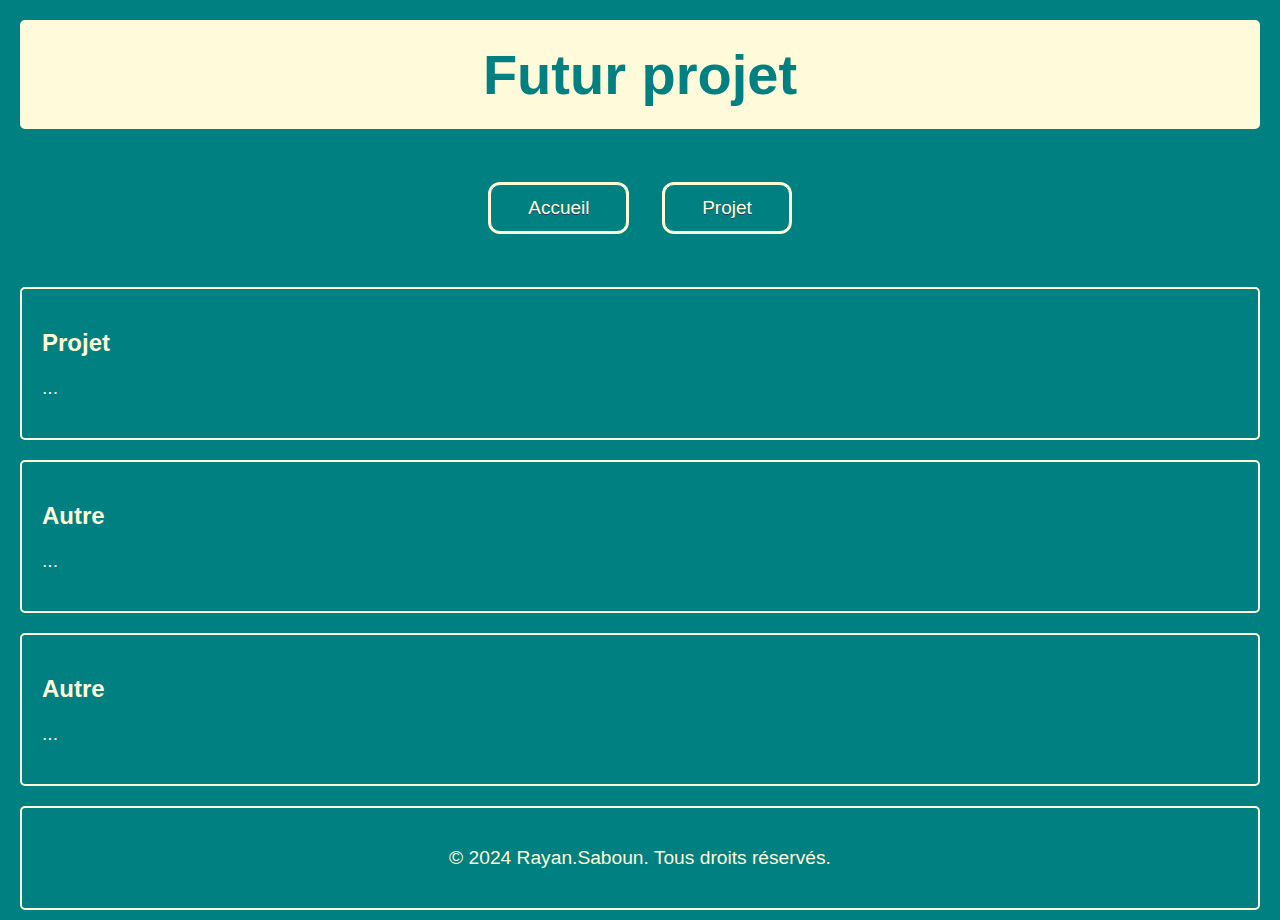
==== portfolio.html @ 097e3757 "Rename portfolio to portfolio.html" ====
<!DOCTYPE html>
<html lang="fr">
<head>
    <meta charset="UTF-8">
    <meta name="viewport" content="width=device-width, initial-scale=1.0">
    <link rel="stylesheet" href="portfolio.css">
    <title>Projet</title>
</head>
<body>
    <!-- Entête -->
    <header style="background-color: #fffad9     ; color: #008080   ;"> 
        <h1><center>Futur projet</center></h1>
    </header>


 <!-- Menu de navigation -->
 <nav>
    <ul>
        <li><a class="button" href="index.html">Accueil</a></li>
        <li><a class="button" href="portfolio">Projet</a></li>
    </ul>
</nav>

    <!-- Section principale -->
    <section>
        <h2>Projet</h2>
        <p>...</p>
    </section>

        <!-- Section principale -->
        <section>
            <h2>Autre</h2>
            <p>...</p>
        </section>

        <!-- Section principale -->
        <section>
            <h2>Autre</h2>
            <p>...</p>
        </section>

   <!-- Bas de page -->
   <footer style="background-color: #008080   ; color: #fffad9   ;">
    <p>&copy; 2024 Rayan.Saboun. Tous droits réservés.</p>
</footer>
</body>
</html>
---- portfolio.css ----
body {
    font-family: bahnschrift, sans-serif;
    margin: 0;
    padding: 0;
    background-color: #008080    ;
}
/* 
a.button  {
    margin: 20px;
    padding: 20px;
    border-radius: 15px;
    background-color: #1c0f7d42; 
}*/

a.button {
	box-shadow: 0px 0px 0px 2px #fefed8;
	background:linear-gradient(to bottom, #008080 5%, #008080 100%);
	background-color:#7892c2;
	border-radius:10px;
	border:1px solid #fefed8;
	display:inline-block;   
	cursor:pointer;
	color:#fefed8;
	font-family:Arial;
	font-size:19px;
	padding:12px 37px;
	text-decoration:none;
	text-shadow:0px 1px 0px #283966;
}
a.button:hover {
	background:linear-gradient(to bottom, #476e9e 5%, #7892c2 100%);
	background-color:#476e9e;
}
a.button:active {
	position:relative;
	top:1px;
}



nav {
    margin: 20px;
    padding: 20px;
    border-radius: 5px;
}

header, section, footer {
    margin: 20px;
    padding: 20px;
    border: 2px solid #fffad9    ;
    border-radius: 5px;
}

header h1 {
    margin: 0;
    font-size: 350%;
}

nav ul {
    list-style-type: none;
    margin: 0;
    padding: 0;
    text-align: center;
    font-size: 150%;
}

nav li {
    display: inline;
    //margin-right: 10px;
    //border-style: ridge;   
}

nav a {
    text-decoration: none;
    color: #fffad9    ;
    margin: 15px;
    padding: 20px;
}

/* Couleurs spécifiques pour Ma Passion et Projet */
body.page-ma-passion {
    background-color: #6edaf0    ;
}

body.page-projet {
    background-color: #6edaf0    ;
}

footer {
    margin-top: 20px;
    text-align: center;
    color: #fffad9    ;
}

h2
{
    color: #fffad9    ;
}

p
{
    color: #fffad9    ;
    font-size: 120%;
}


table, caption, th, td { 
    width : 600px;
    border: 3px solid #000000
    ;
    text-align: center; 
      border-collapse: collapse;
     
    
    }
    caption, th, td {
    
    padding: 12px;
    
    }
    
    caption {
    
    background-color: lightgrey;
    
    }
    
    th {
    
    background-color: #008080;
    
    }
    
    td {
    
    background-color: #008080;
    
    }
    .centrer {
  margin-right:auto;
  margin-left:auto;
}


html, body {
    width: 100%;
    height: 100%;
    margin: 0;
    padding: 0;
}
img {
    max-width: 100%;
}
.slider-container {
    max-width: 800px;
    position: relative;
    margin: auto;
    left : 127px;
    height: 350px;
    overflow: hidden;
}
.menu 
{
    position: absolute;
    left: -125px;
    z-index: 11;
    width: 100%;
    bottom: 0;
    text-align: center;
}
.menu label 
{
    cursor: pointer;
    display: inline-block;
    width: 10px;
    height: 10px;
    background: #ccc;
    border-radius: 50px;
    margin: 0 0.2em 1em;
}
.menu label:hover,.menu label:focus {
    background: #1c87c9;
}
.slide-input{
    opacity: 0;
}
.slide-img {
    height: 300px;
    position: absolute;
    top: 0;
    left: 100%;
    z-index: 10;
    transition: left 0s 0.75s;
}
[id^="slide"]:checked + .slide-img {
    left: 0;
    z-index: 100;
    transition: left 0.65s ease-out;
}

.button img{
    width: 30px;
   
}
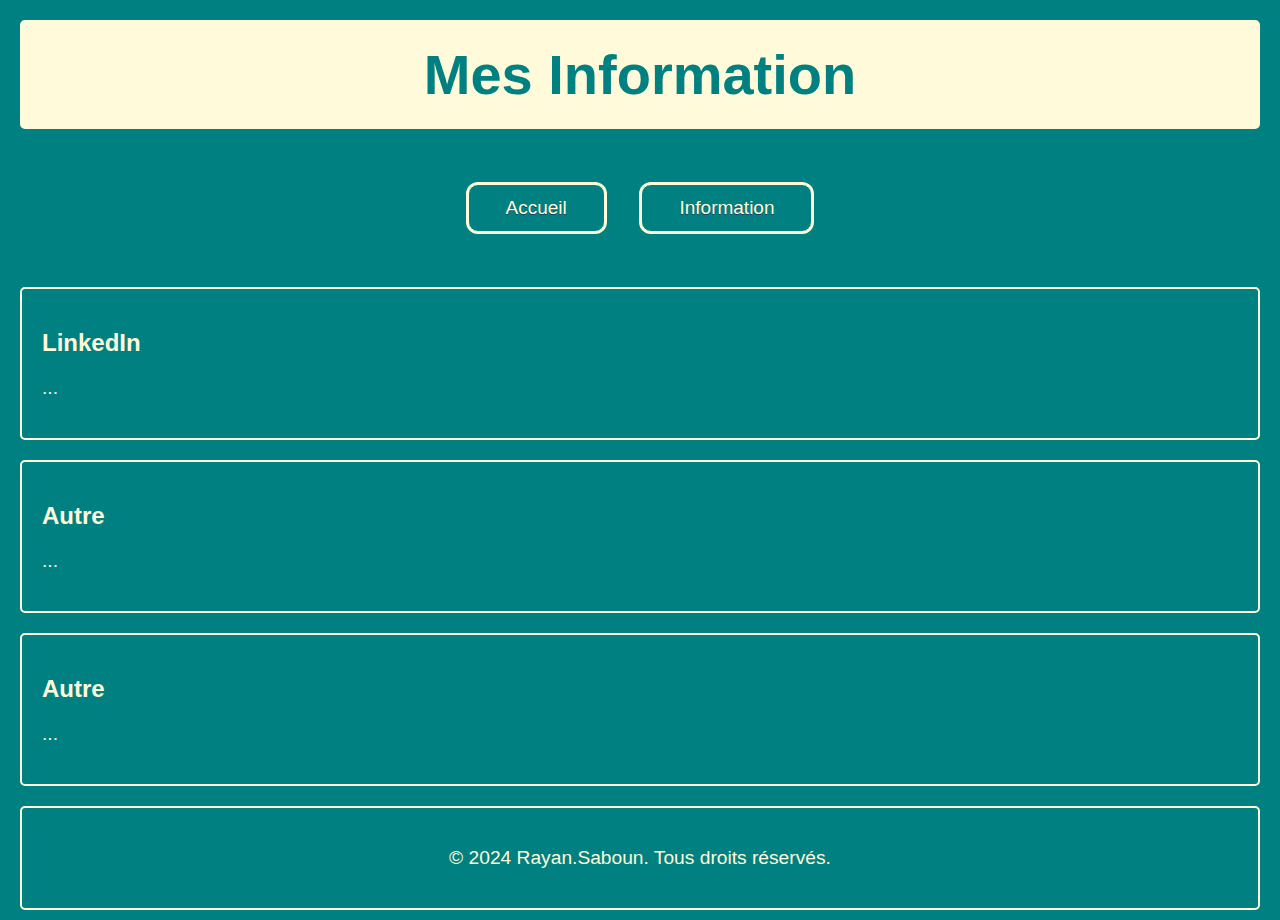
==== commit b62688ce: "m" ====
--- a/portfolio.html
+++ b/portfolio.html
@@ -4,12 +4,12 @@
     <meta charset="UTF-8">
     <meta name="viewport" content="width=device-width, initial-scale=1.0">
     <link rel="stylesheet" href="portfolio.css">
-    <title>Projet</title>
+    <title>Information</title>
 </head>
 <body>
     <!-- Entête -->
     <header style="background-color: #fffad9     ; color: #008080   ;"> 
-        <h1><center>Futur projet</center></h1>
+        <h1><center>Mes Information</center></h1>
     </header>
 
 
@@ -17,13 +17,13 @@
  <nav>
     <ul>
         <li><a class="button" href="index.html">Accueil</a></li>
-        <li><a class="button" href="portfolio">Projet</a></li>
+        <li><a class="button" href="portfolio.html">Information</a></li>
     </ul>
 </nav>
 
     <!-- Section principale -->
     <section>
-        <h2>Projet</h2>
+        <h2>LinkedIn</h2>
         <p>...</p>
     </section>
 
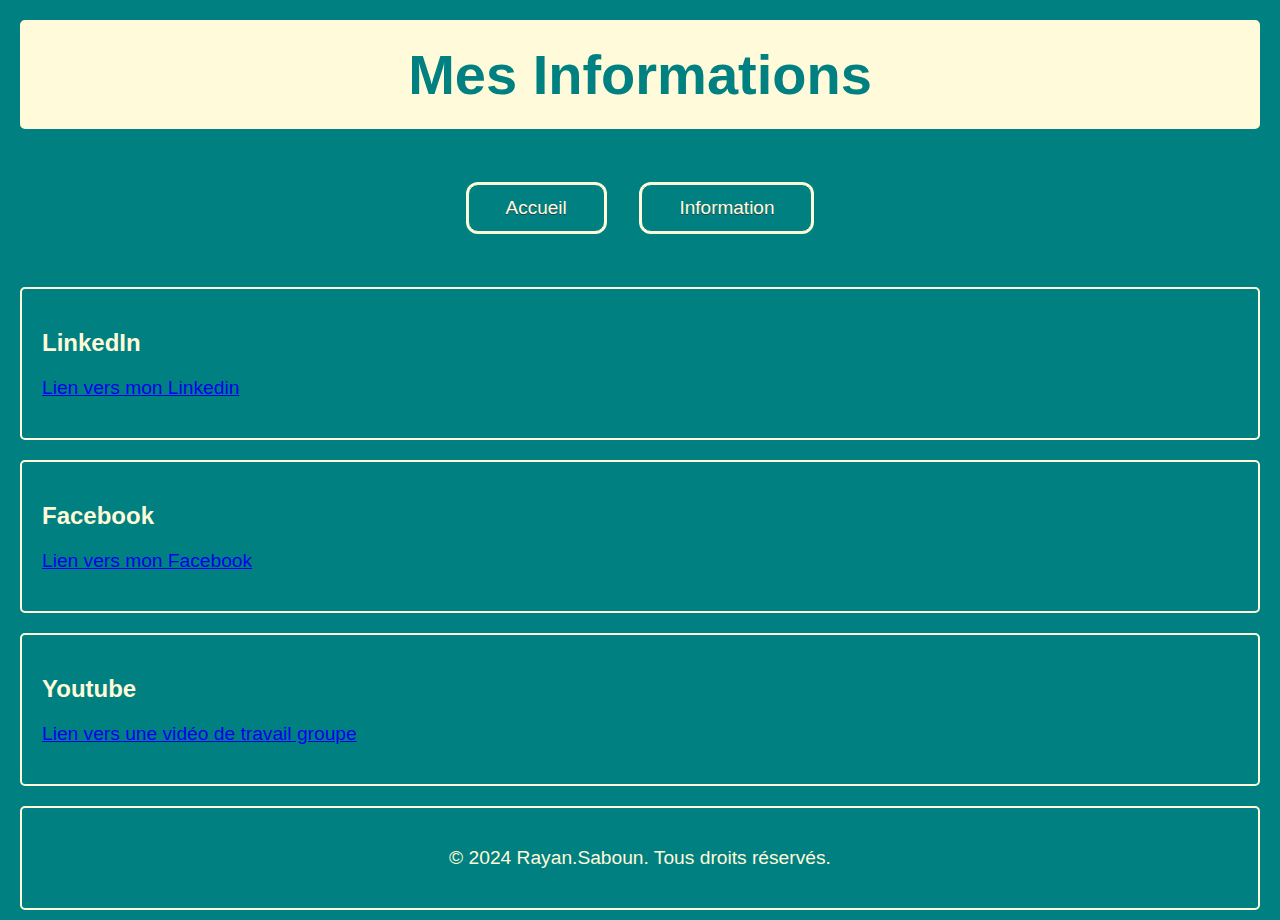
==== commit 6af31a7f: "Update portfolio.html" ====
--- a/portfolio.html
+++ b/portfolio.html
@@ -4,12 +4,12 @@
     <meta charset="UTF-8">
     <meta name="viewport" content="width=device-width, initial-scale=1.0">
     <link rel="stylesheet" href="portfolio.css">
-    <title>Information</title>
+    <title>Informations</title>
 </head>
 <body>
     <!-- Entête -->
     <header style="background-color: #fffad9     ; color: #008080   ;"> 
-        <h1><center>Mes Information</center></h1>
+        <h1><center>Mes Informations</center></h1>
     </header>
 
 
@@ -24,19 +24,19 @@
     <!-- Section principale -->
     <section>
         <h2>LinkedIn</h2>
-        <p>...</p>
+        <p><a href="https://fr.linkedin.com/in/rayan-saboun-028a452b0" > Lien vers mon Linkedin </a></p>
     </section>
 
         <!-- Section principale -->
         <section>
-            <h2>Autre</h2>
-            <p>...</p>
+            <h2>Facebook</h2>
+            <p><a href="https://www.facebook.com/rayan.saboun.54" > Lien vers mon Facebook </a></p>
         </section>
 
         <!-- Section principale -->
         <section>
-            <h2>Autre</h2>
-            <p>...</p>
+            <h2>Youtube</h2>
+            <p><a href="https://www.youtube.com/watch?v=O7J-00kn7aU " > Lien vers une vidéo de travail groupe </a></p>
         </section>
 
    <!-- Bas de page -->
